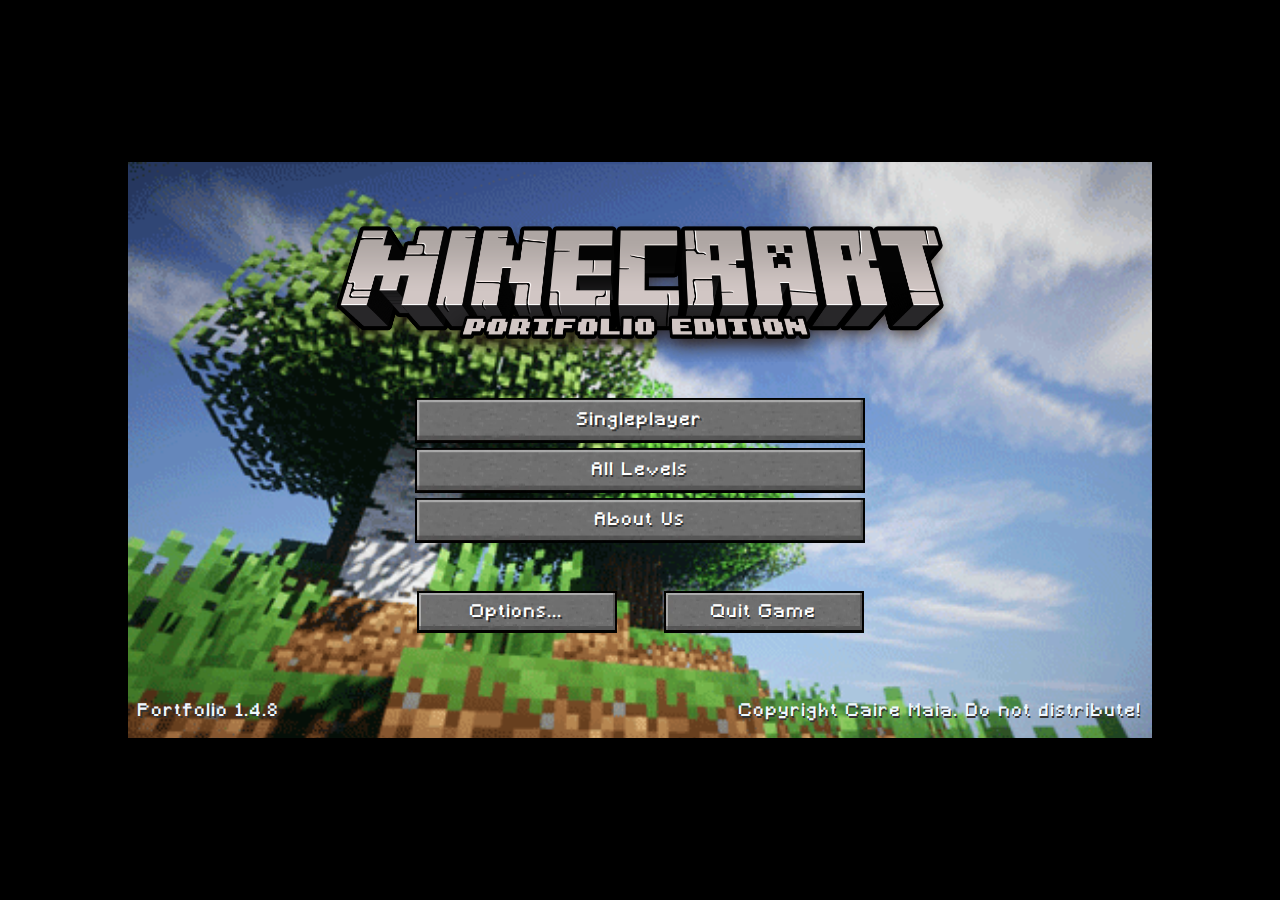
==== index.html @ 2cb43f81 "Beta 1.4.8, VillageUpdate: Adição de skills dentro do baú" ====
<!DOCTYPE html>
<html lang="pt-br">
<head>
    <meta charset="UTF-8">
    <meta http-equiv="X-UA-Compatible" content="IE=edge">
    <meta name="viewport" content="width=device-width, initial-scale=1.0">
    <link rel="stylesheet" href="style.css">
    <title>Portcraft</title>
</head>
<body>
    <div class="canvas">
        <header>
            <img src="./img/Logo.png" alt="">
        </header>
        <div class="botoes_1">
            <div class="grande">
                <a class ="button" href="./Levels/House/index.html">Singleplayer</a>
            </div>
            <div class="grande">
                <a class ="button" href="">All Levels</a>
            </div>
            <div class="grande">
                <a class ="button" href="">About Us</a>
            </div>
        </div>

        <div class="botoes_2">
            <div class="pequeno">
                <a href="" class="button">Options...</a>
            </div>
            <div class="pequeno">
                <a href="" class="button">Quit Game</a>
            </div>
        </div>
        <footer>
            <p>Portfolio 1.4.8</p>
            <p>Copyright Caire Maia. Do not distribute!</p>
        </footer>
    </div>
</body>
</html>
---- style.css ----
@font-face {
    font-family: 'Mine';
    src: url(./img/Minecraft.ttf)
}

body {
    background-color: black;
    display: flex;

}

.canvas {
    background-color: aliceblue;
    width: 1024px;
    height: 576px;
    position: fixed;
    top: 50%;
    left: 50%;
    transform: translate(-50%, -50%);
    background-image: url(./img/Background1.gif);
    background-repeat: no-repeat;
    background-size: cover;
    display: flex;
    flex-direction: column;
    justify-content: center;
    align-items: center;
    align-content: center;


}

header img {
    width: 48rem;
    height: 10rem;
    object-fit: cover;
    margin-top: 2.5rem;
    margin-bottom: 2rem;
}

.botoes_1{
    gap: 5px;
    display: grid;
    margin-bottom: 3rem;
}

.grande{
    background-image: url(./img/BigRet.png);
    background-size: contain;
    height: 45px;
    width: 450px;
    display: flex;
    align-items: center;
    justify-content: center;

    
}

.grande:hover{
    background-image: url(./img/BigRetClick.png);
    
}

.grande .button:hover{
    color: rgb(240, 240, 113)
}

.button {
    font-size: 17px;
    letter-spacing: 2px;
    text-shadow:  0.1em 0.1em #333;
    font-family: 'Mine';    
    text-decoration: none;
    color:white;
    display: flex;
    justify-content: center;
    align-items: center;
    width: 100%;
    height: 100%;

}

.botoes_2{
    display: grid;
    grid-template-columns: 1fr 1fr;
    justify-items: center;
    gap: 47px;
}

.pequeno{
    background-image: url(./img/SmallRet.png);
    background-size: contain;
    height: 42px;
    width: 200px;
    display: flex;
    align-items: center;
    justify-content: center;
}

.pequeno :hover{
    background-image: url(./img/SmallRetClick.png);
    background-size:contain ;
    color: rgb(240, 240, 113)
}

a:visited{
    text-decoration: none;
    color:white
}

footer{
    font-size: 17px;
    letter-spacing: 2px;
    text-shadow:  0.1em 0.1em #333;
    font-family: 'Mine';    
    color: aliceblue;
    display: flex;
    width: 98%;
    height: 100%;
    justify-content: space-between;
    align-items: end;
}
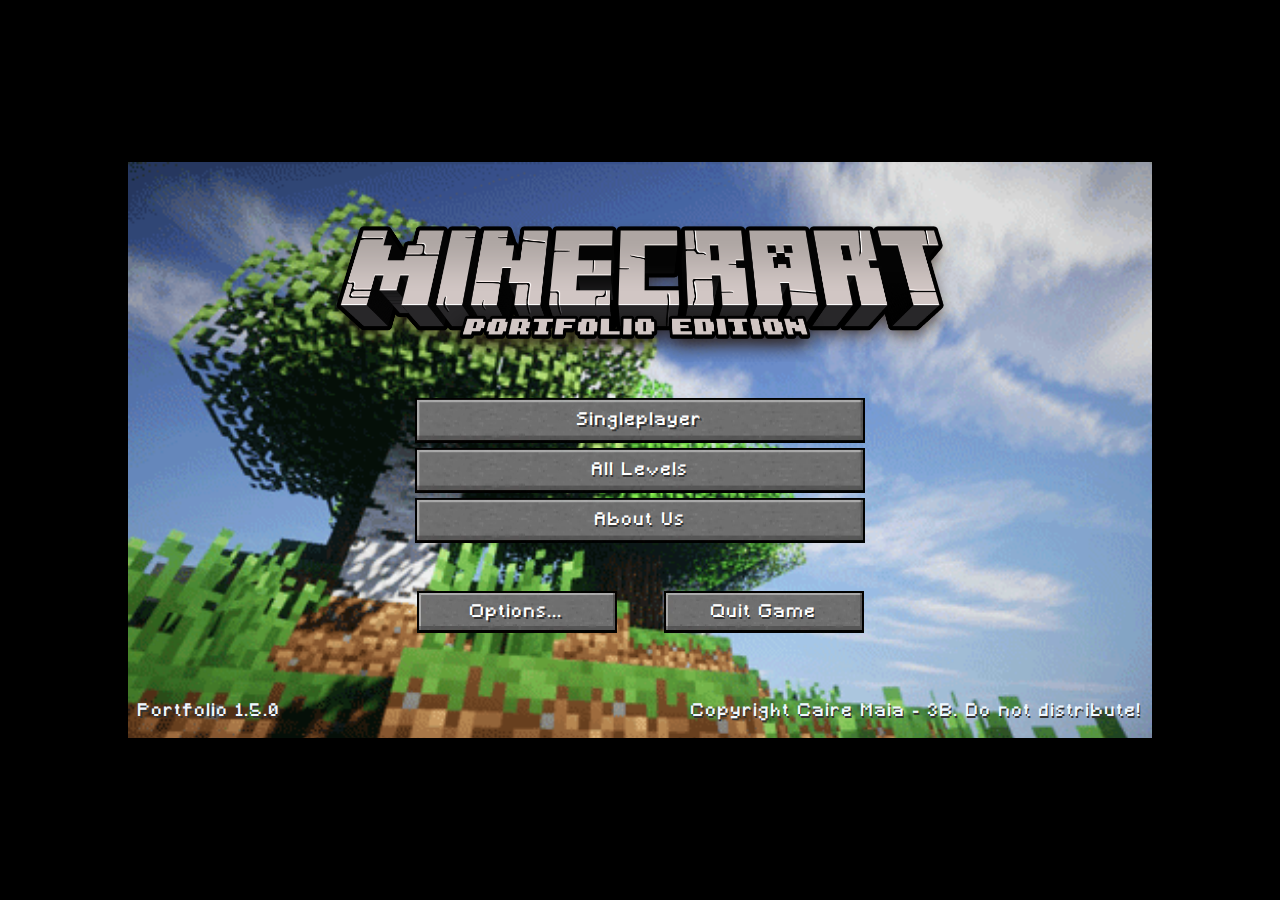
==== commit cf4db43f: "Beta 1.5.0, Forest Update: Iniciação da primeira fase da floresta." ====
--- a/index.html
+++ b/index.html
@@ -33,8 +33,8 @@
             </div>
         </div>
         <footer>
-            <p>Portfolio 1.4.8</p>
-            <p>Copyright Caire Maia. Do not distribute!</p>
+            <p>Portfolio 1.5.0</p>
+            <p>Copyright Caire Maia - 3B. Do not distribute!</p>
         </footer>
     </div>
 </body>
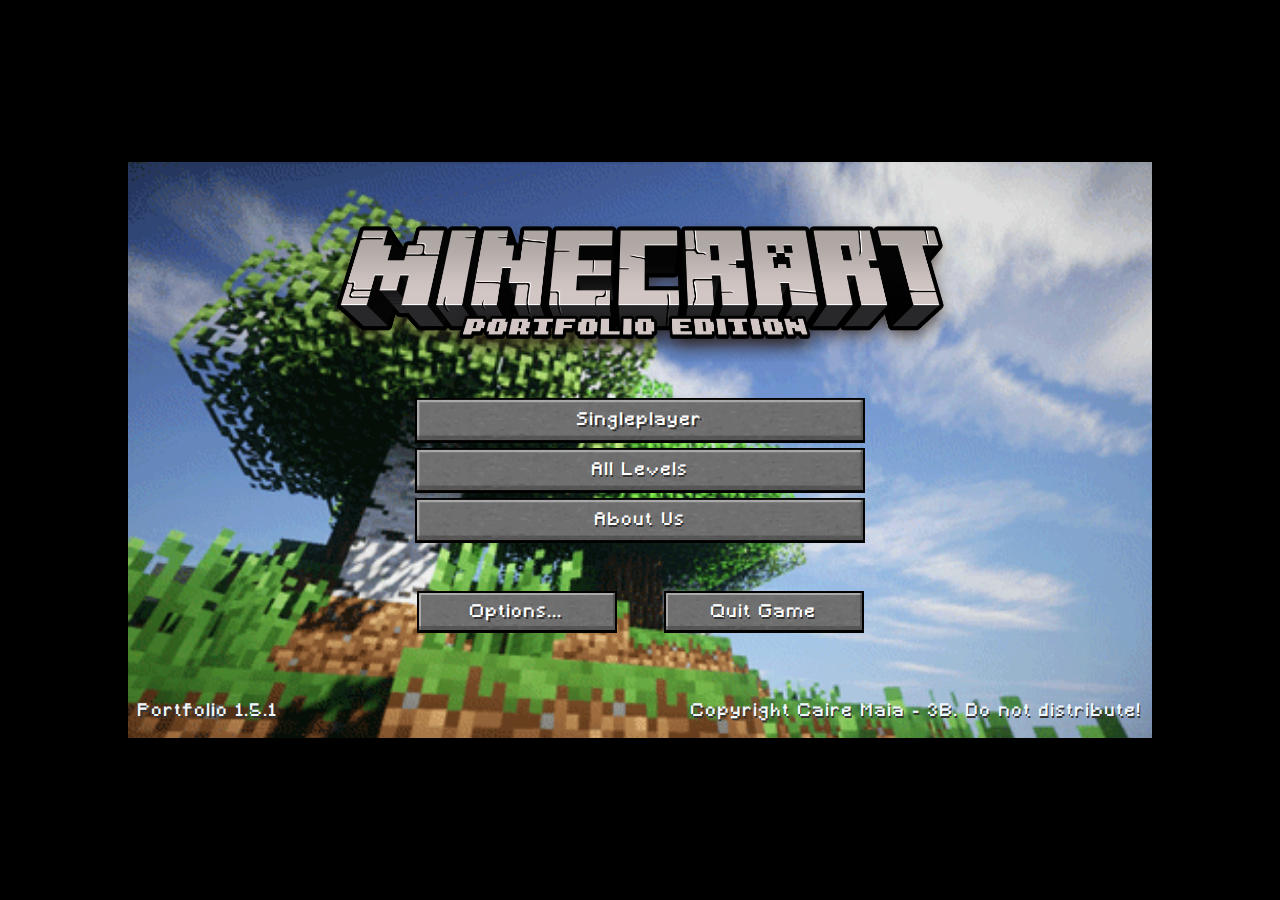
==== commit d0e3c7d0: "Beta 1.5.1, Forest Update: Adição de 3 niveis da floresta, bug na transição de fase, NPC e Casa não " ====
--- a/index.html
+++ b/index.html
@@ -33,7 +33,7 @@
             </div>
         </div>
         <footer>
-            <p>Portfolio 1.5.0</p>
+            <p>Portfolio 1.5.1</p>
             <p>Copyright Caire Maia - 3B. Do not distribute!</p>
         </footer>
     </div>
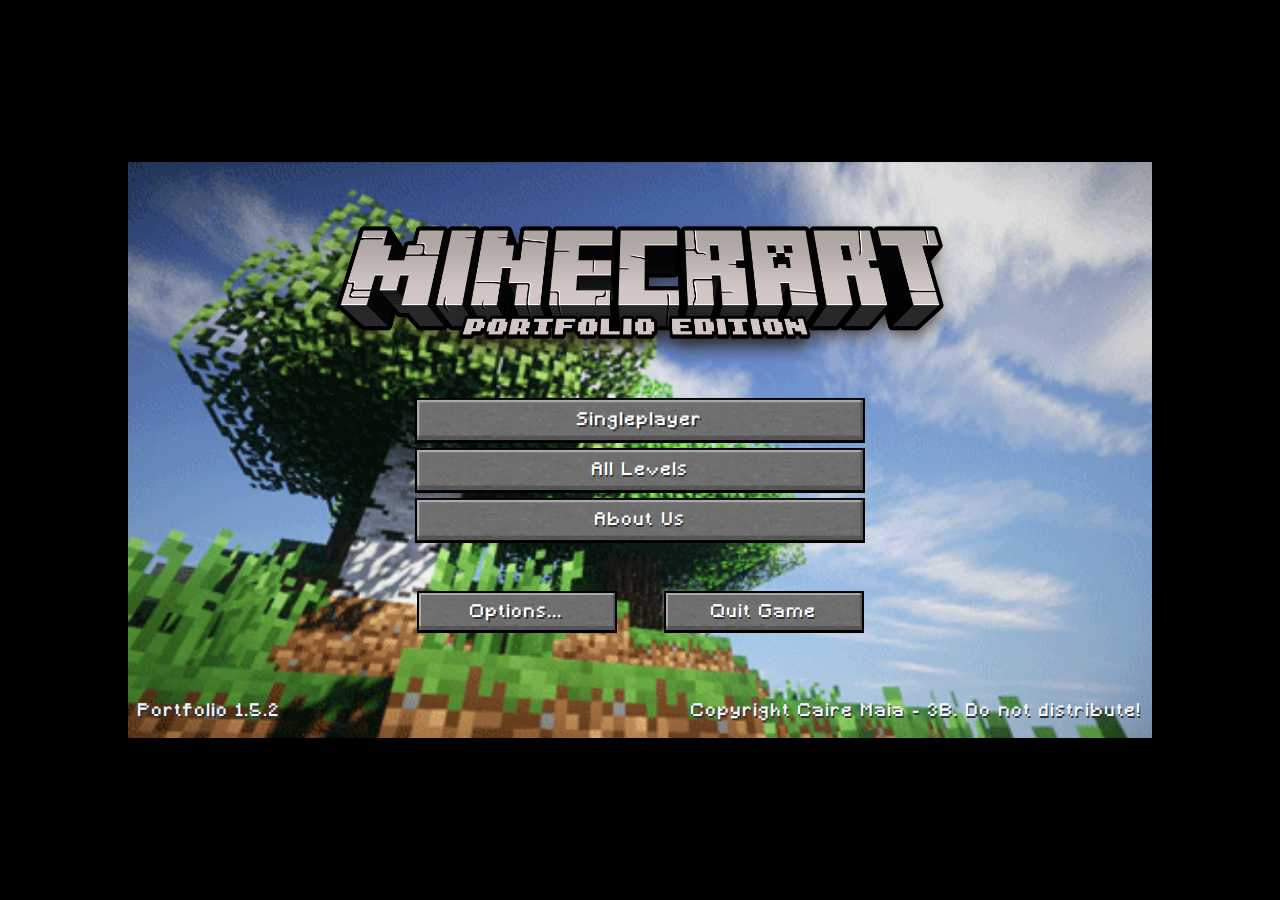
==== commit 4d71c08a: "Beta 1.5.2, Forest Update: Bug de passagem de nível arrumado, Adição de falas Bernardo e Enzo, bug d" ====
--- a/index.html
+++ b/index.html
@@ -33,7 +33,7 @@
             </div>
         </div>
         <footer>
-            <p>Portfolio 1.5.1</p>
+            <p>Portfolio 1.5.2</p>
             <p>Copyright Caire Maia - 3B. Do not distribute!</p>
         </footer>
     </div>
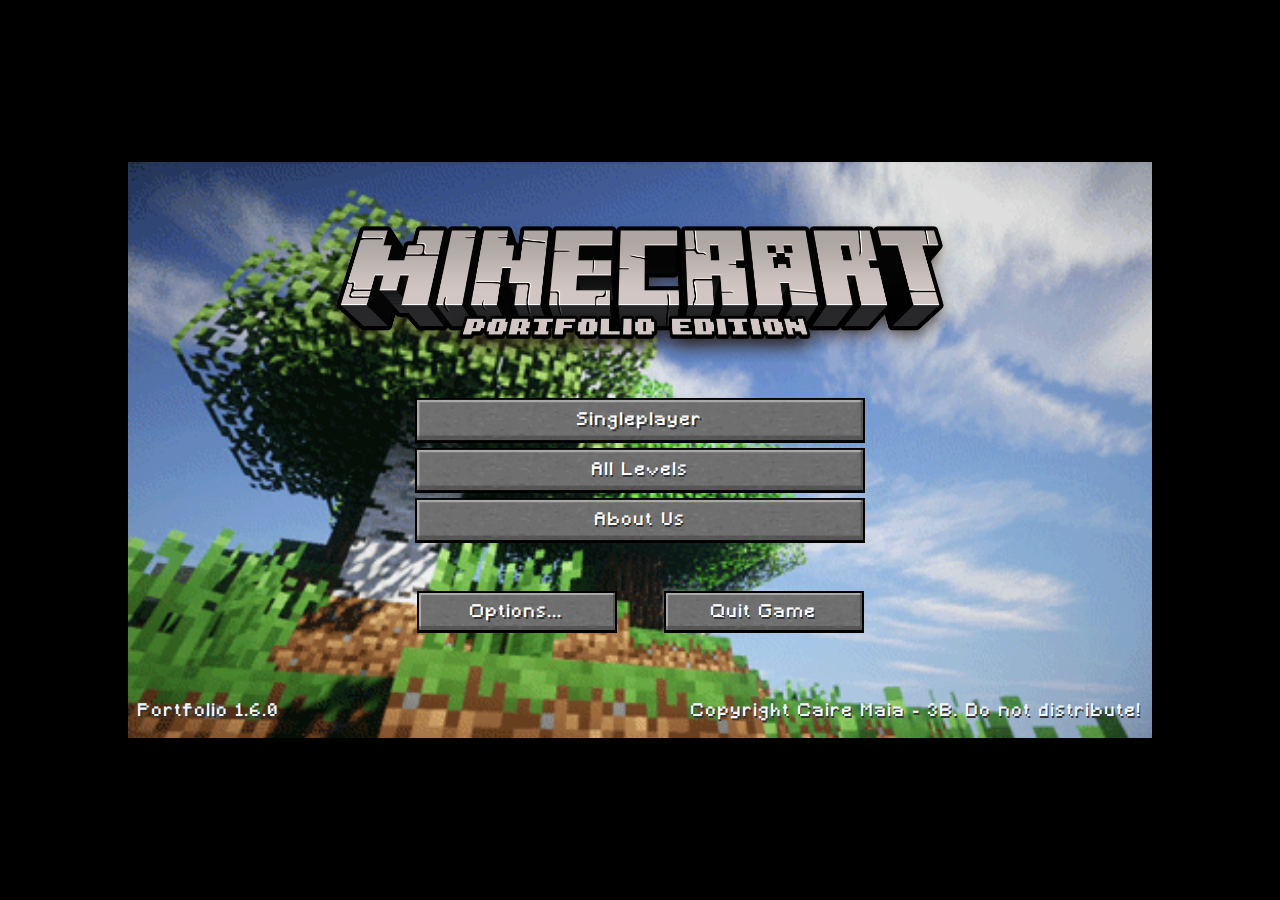
==== commit 8a8dcd95: "Beta 1.6.0, Update do gelo de da montanha, adicionei varias coisas receba" ====
--- a/index.html
+++ b/index.html
@@ -29,13 +29,19 @@
                 <a href="" class="button">Options...</a>
             </div>
             <div class="pequeno">
-                <a href="" class="button">Quit Game</a>
+                <a href="" class="button"  onclick="fecharPagina()">Quit Game</a>
             </div>
         </div>
         <footer>
-            <p>Portfolio 1.5.2</p>
+            <p>Portfolio 1.6.0</p>
             <p>Copyright Caire Maia - 3B. Do not distribute!</p>
         </footer>
     </div>
 </body>
 </html>
+
+<script>
+    function fecharPagina() {
+        window.close();
+    }
+</script>
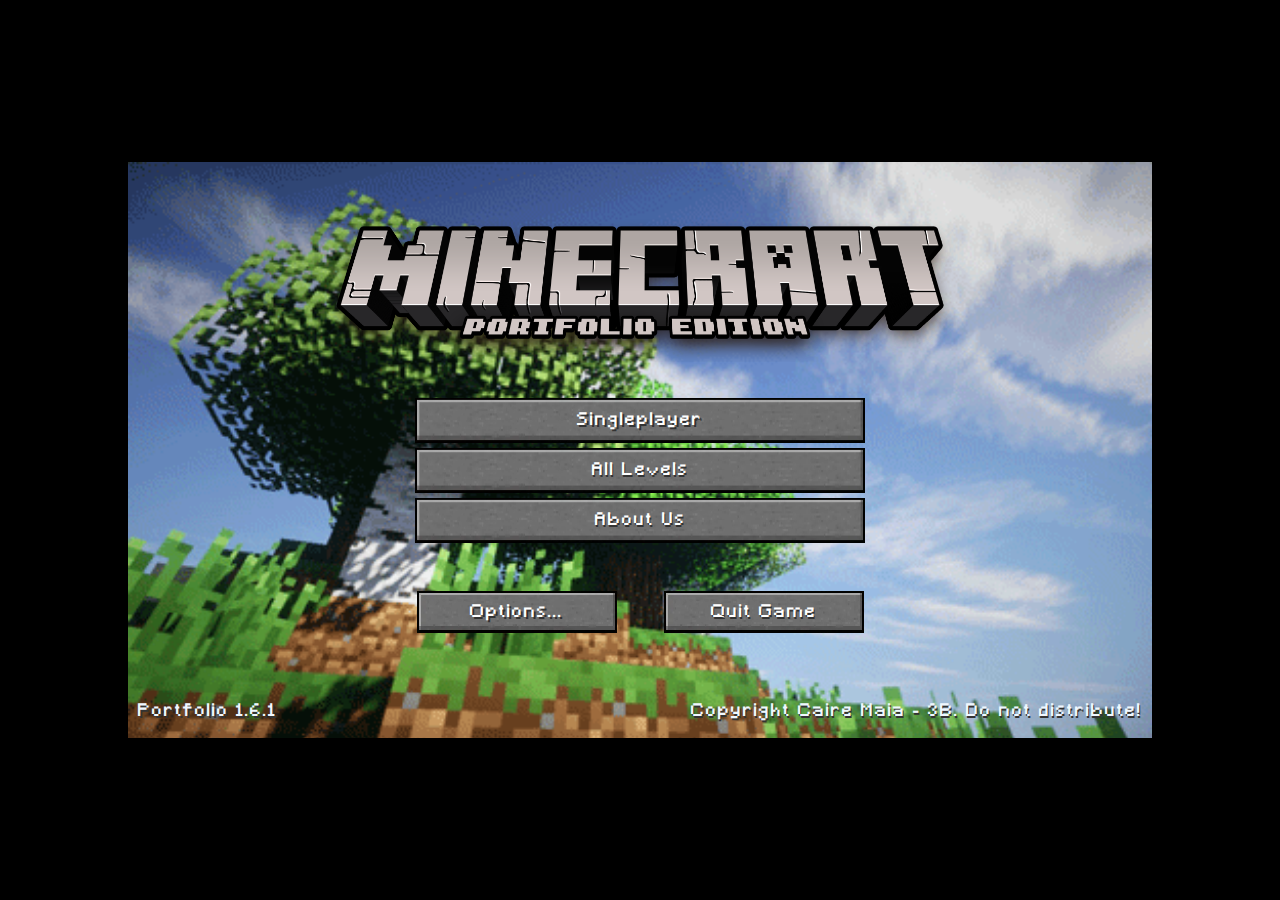
==== commit 2b738c0c: "Beta 1.6.0, Moutain and Ice update: Alguns erros arrumados" ====
--- a/index.html
+++ b/index.html
@@ -33,7 +33,7 @@
             </div>
         </div>
         <footer>
-            <p>Portfolio 1.6.0</p>
+            <p>Portfolio 1.6.1</p>
             <p>Copyright Caire Maia - 3B. Do not distribute!</p>
         </footer>
     </div>
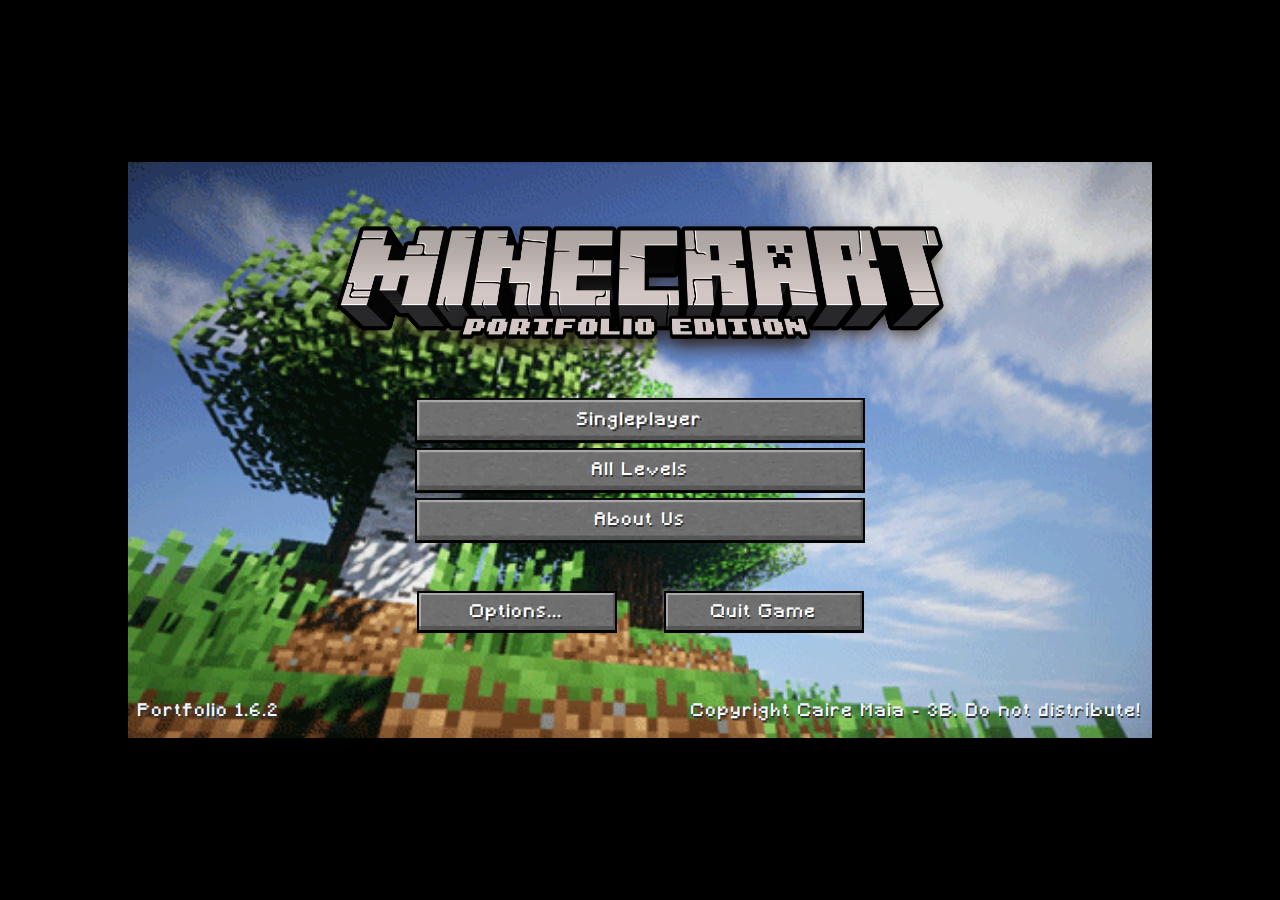
==== commit bded47ec: "Beta 1.6.0, Moutain and Ice update: Adição do interior do Iglu e da caverna" ====
--- a/index.html
+++ b/index.html
@@ -33,7 +33,7 @@
             </div>
         </div>
         <footer>
-            <p>Portfolio 1.6.1</p>
+            <p>Portfolio 1.6.2</p>
             <p>Copyright Caire Maia - 3B. Do not distribute!</p>
         </footer>
     </div>
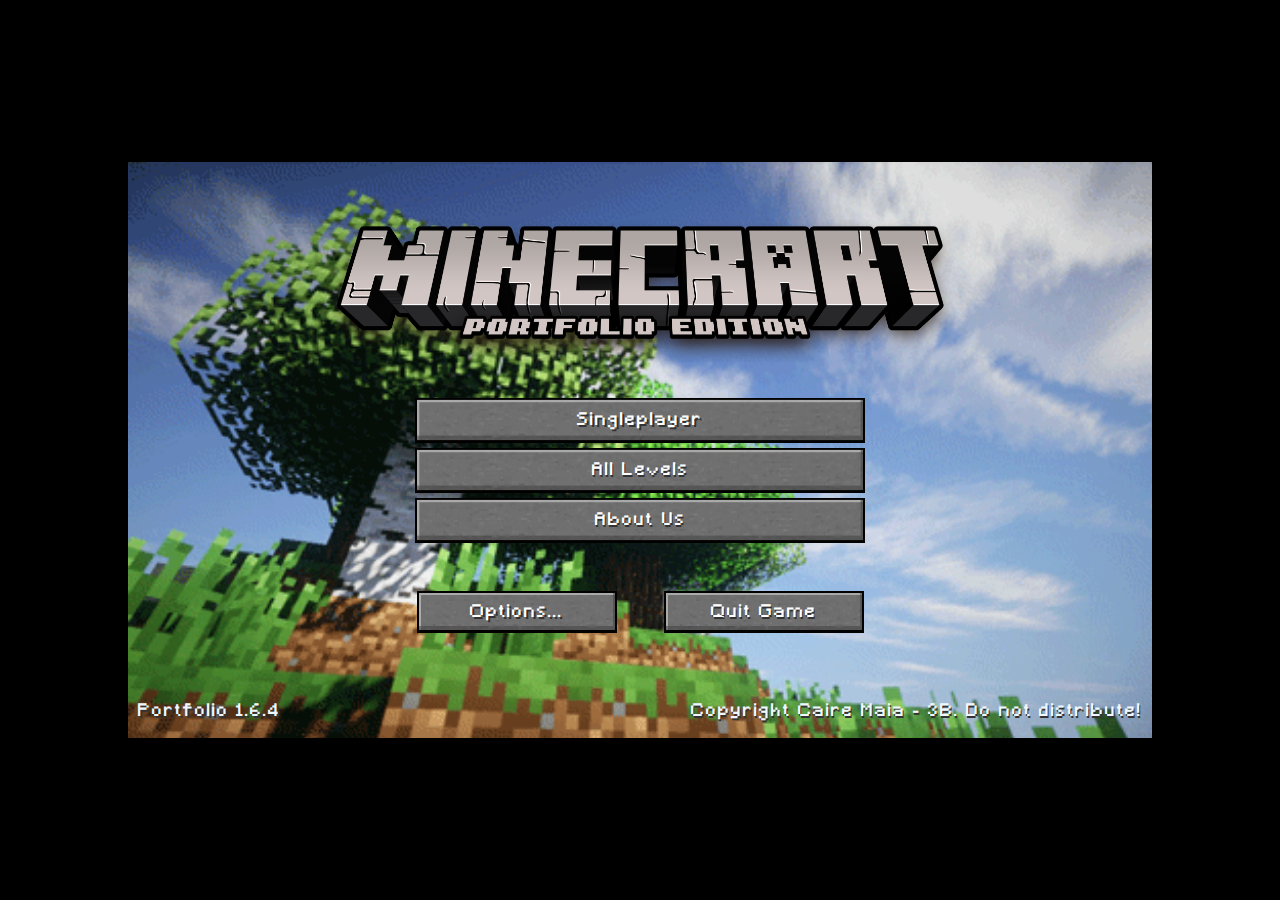
==== commit eefbc57c: "Beta 1.6.4, Moutain and Ice update: Finalização pratica dessa primeira fase do jogo" ====
--- a/index.html
+++ b/index.html
@@ -33,7 +33,7 @@
             </div>
         </div>
         <footer>
-            <p>Portfolio 1.6.2</p>
+            <p>Portfolio 1.6.4</p>
             <p>Copyright Caire Maia - 3B. Do not distribute!</p>
         </footer>
     </div>
